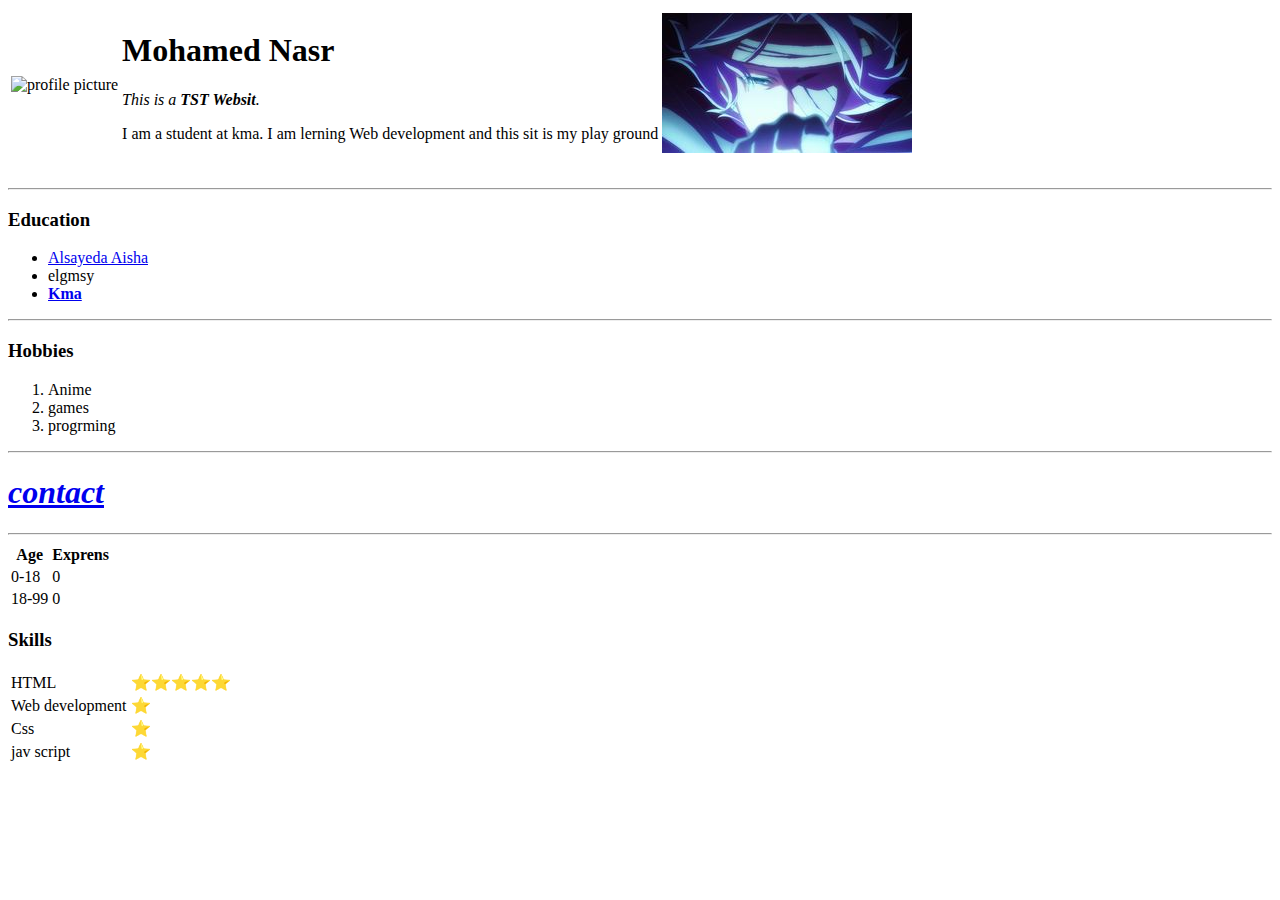
==== index.html @ b70c8f87 "html only fun cv" ====
<!DOCTYPE html>
<html lang="en" dir="ltr">

<head>
  <meta charset="utf-8">
  <title>sezyit personal site</title>
</head>

<body>
  <table>
    <td><img src="https://downloadwap.com/thumbs2/wallpapers/p2/2019/fun/44/h9x2z16113423409.jpg" alt="profile picture"></td>
    <td>
      <h1>Mohamed Nasr</h1>
      <p><em>This is a <strong>TST Websit</strong>.</em></p>
      <p>I am a student at kma. I am lerning Web development and this sit is my play ground</p>
    </td>
    <td>  <img src="images/prof1.jpg" alt="">
</td>
  </table>
  <br>
  <hr>
  <h3>Education</h3>
  <ul>
    <li><a href="https://alsayeda-aisha-school.com/">Alsayeda Aisha</a></li>
    <li>elgmsy</li>
    <li><strong><a href="http://kma.edu.eg/">Kma</a></strong></li>
  </ul>
  <hr>
  <h3>Hobbies</h3>
  <ol>
    <li>Anime</li>
    <li>games</li>
    <li>progrming</li>
  </ol>
  <hr>
  <a href="contact.html">
    <h1><em>contact</em></h1>
  </a>
  <hr>
  <table>
    <thead>
      <tr>
        <th>Age</th>
        <th>Exprens</th>
      </tr>
    </thead>
    <tbody>
      <tr>
        <td>0-18</td>
        <td>0</td>
      </tr>
      <tr>
        <td>18-99</td>
        <td>0</td>
      </tr>
    </tbody>
    <tfoot>

    </tfoot>
  </table>
  <h3>Skills</h3>
  <table >
    <tr>
      <td>HTML</td>
      <td>&#11088;&#11088;&#11088;&#11088;&#11088;</td>
    </tr>
    <tr>
      <td>Web development</td>
      <td>&#11088;</td>
    </tr>
    <tr>
      <td>Css</td>
      <td>&#11088;</td>
    </tr>
    <tr>
      <td>jav script</td>
      <td>&#11088;</td>
    </tr>
  </table>
</body>

</html>
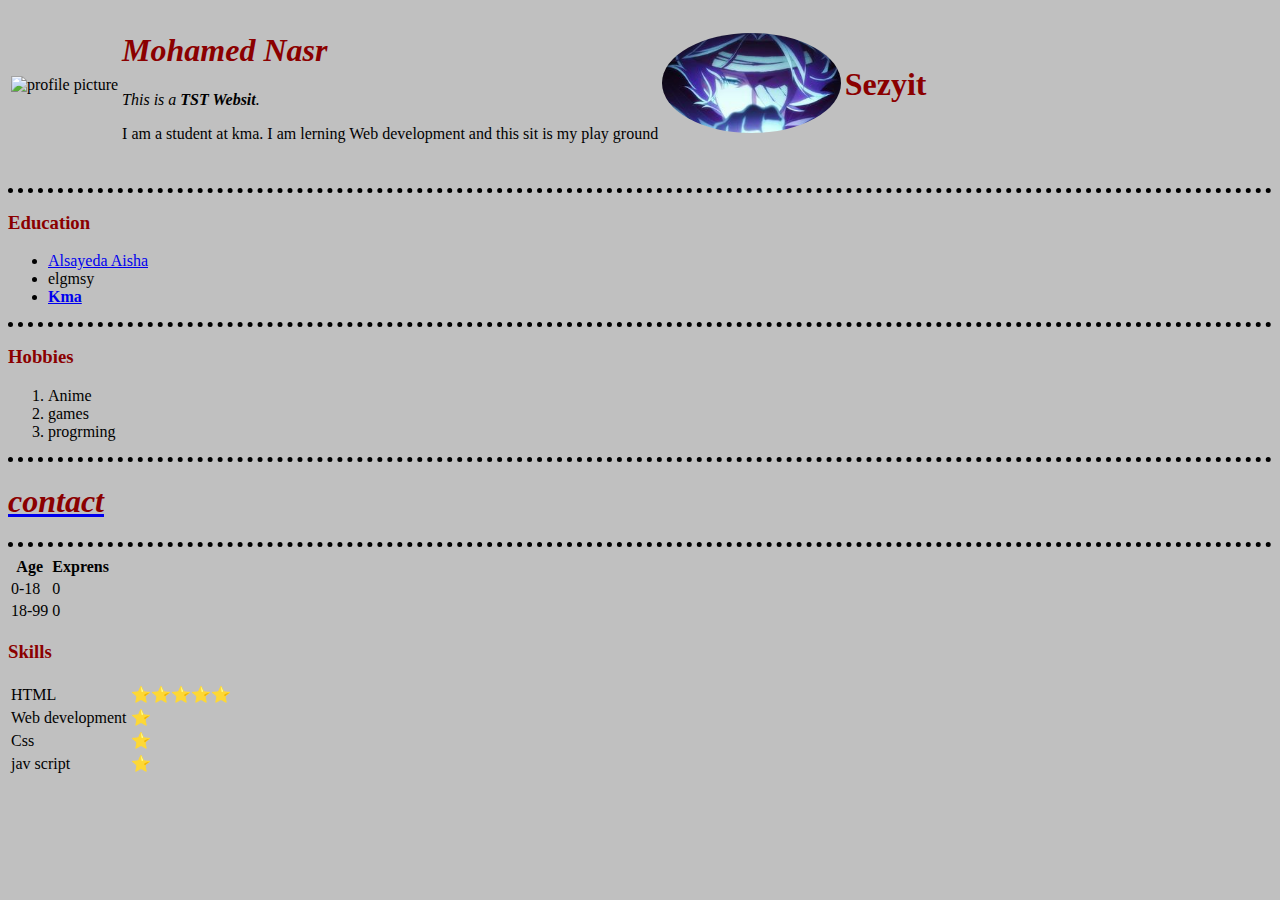
==== commit 62cd7eb7: "Add files via upload" ====
--- a/index.html
+++ b/index.html
@@ -4,18 +4,23 @@
 <head>
   <meta charset="utf-8">
   <title>sezyit personal site</title>
+  <link rel="stylesheet" href="css/style.css">
 </head>
+<!--  <body style="background-color: #b0c4de;"> anothr way to style   -->
 
 <body>
   <table>
-    <td><img src="https://downloadwap.com/thumbs2/wallpapers/p2/2019/fun/44/h9x2z16113423409.jpg" alt="profile picture"></td>
+    <td><img class="man" src="https://downloadwap.com/thumbs2/wallpapers/p2/2019/fun/44/h9x2z16113423409.jpg" alt="profile picture"></td>
     <td>
-      <h1>Mohamed Nasr</h1>
+      <h1><em>Mohamed Nasr</em></h1>
       <p><em>This is a <strong>TST Websit</strong>.</em></p>
       <p>I am a student at kma. I am lerning Web development and this sit is my play ground</p>
     </td>
-    <td>  <img src="images/prof1.jpg" alt="">
-</td>
+    <td> <img class="Sezyit dor" src="images/prof1.jpg" alt="">
+    </td>
+    <td>
+      <h1>Sezyit</h1>
+    </td>
   </table>
   <br>
   <hr>
@@ -34,7 +39,7 @@
   </ol>
   <hr>
   <a href="contact.html">
-    <h1><em>contact</em></h1>
+    <h1 id="kok"><em>contact</em></h1>
   </a>
   <hr>
   <table>
@@ -59,7 +64,7 @@
     </tfoot>
   </table>
   <h3>Skills</h3>
-  <table >
+  <table>
     <tr>
       <td>HTML</td>
       <td>&#11088;&#11088;&#11088;&#11088;&#11088;</td>
--- a/css/style.css
+++ b/css/style.css
@@ -0,0 +1,38 @@
+/**************************Tag selector**********************************/
+body {
+  background-color: #c0c0c0;
+}
+
+hr {
+  border-style: none;
+  border-top-style: dotted;
+  border-color: black;
+  border-width: 5px;
+  width: 100%;
+}
+
+img {
+  height: 200px;
+}
+
+h1 {
+  color: #8b0000;
+}
+
+h3 {
+  color: #8b0000;
+}
+/**************************class selector****************************/
+.man{
+  height: 200px;
+}
+.Sezyit{
+  height: 100px;
+}
+.dor{
+  border-radius: 100%;
+}
+/**************************ID selector for 1 only****************: sudo class ************/
+#kok :hover{
+  color: purple;
+}
